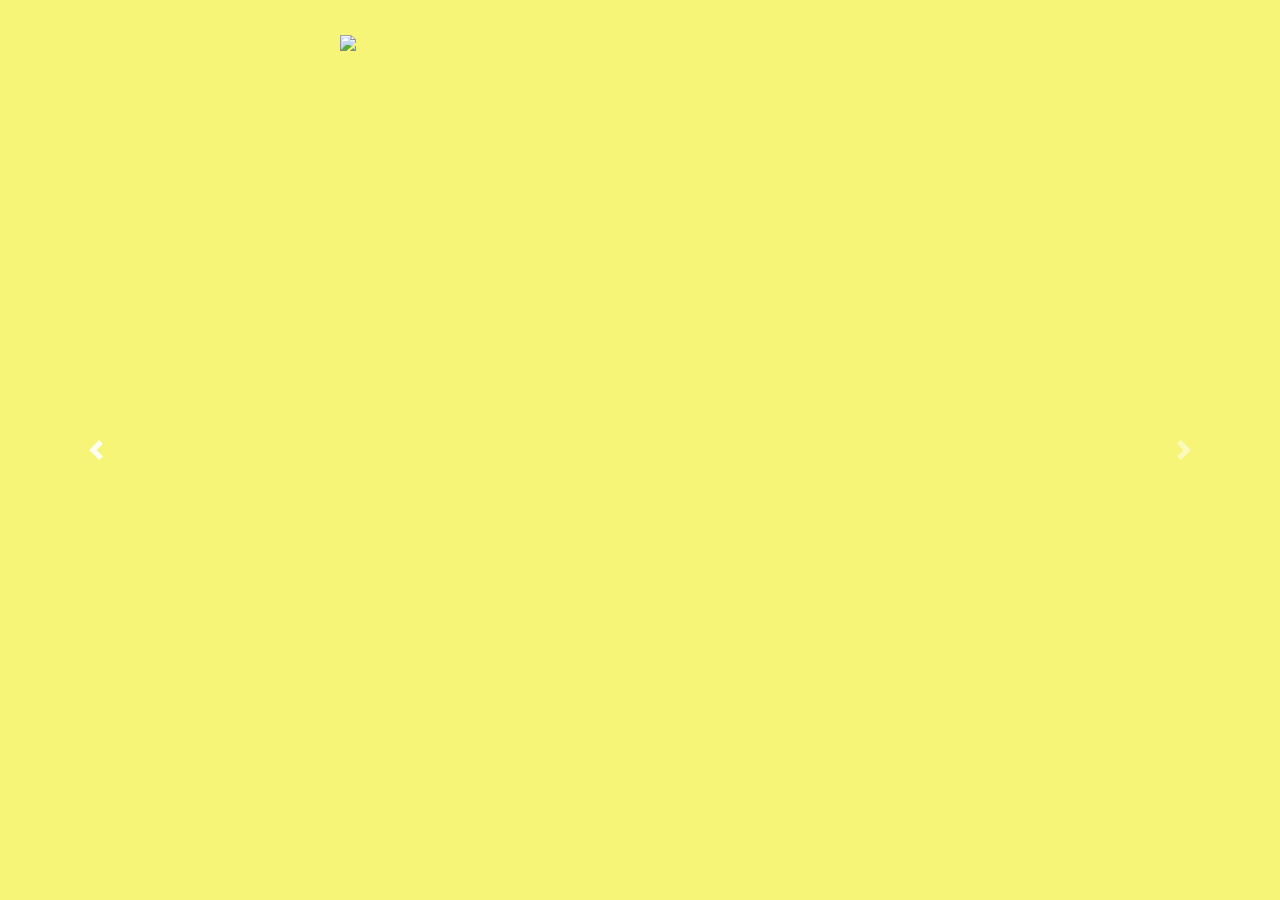
==== eb.html @ 1afbb2d3 "Add files via upload" ====
<!DOCTYPE html>
<html>

<head>
  <meta charset="utf-8">
  <title>eb pz 2,5-15</title>
  <!-- Google Fonts -->
  <link href="https://fonts.googleapis.com/css?family=Montserrat|Ubuntu&display=swap" rel="stylesheet">
  <link href="https://fonts.googleapis.com/css?family=Montserrat:400,900|Ubuntu&display=swap" rel="stylesheet">
  <!-- Bootstrap CSS -->
  <link rel="stylesheet" href="https://stackpath.bootstrapcdn.com/bootstrap/4.4.1/css/bootstrap.min.css" integrity="sha384-Vkoo8x4CGsO3+Hhxv8T/Q5PaXtkKtu6ug5TOeNV6gBiFeWPGFN9MuhOf23Q9Ifjh" crossorigin="anonymous">
  <link rel="stylesheet" href="css/styles.css">
  <!-- Font Awesome -->
  <script src="https://kit.fontawesome.com/27c0325c33.js" crossorigin="anonymous"></script>

  <script src="https://code.jquery.com/jquery-3.2.1.slim.min.js" integrity="sha384-KJ3o2DKtIkvYIK3UENzmM7KCkRr/rE9/Qpg6aAZGJwFDMVNA/GpGFF93hXpG5KkN" crossorigin="anonymous"></script>
  <script src="https://cdnjs.cloudflare.com/ajax/libs/popper.js/1.12.9/umd/popper.min.js" integrity="sha384-ApNbgh9B+Y1QKtv3Rn7W3mgPxhU9K/ScQsAP7hUibX39j7fakFPskvXusvfa0b4Q" crossorigin="anonymous"></script>
  <script src="https://maxcdn.bootstrapcdn.com/bootstrap/4.0.0/js/bootstrap.min.js" integrity="sha384-JZR6Spejh4U02d8jOt6vLEHfe/JQGiRRSQQxSfFWpi1MquVdAyjUar5+76PVCmYl" crossorigin="anonymous"></script>
</head>

<body>
  <div id="carouselExampleControls" class="carousel slide" data-ride="carousel" data-interval="2000000" style="max-width:600px; margin: auto; top: 30px; bottom: 50px">
    <div class="carousel-inner">

      <div class="carousel-item active">
        <img class="images-3d" src="https://i.ibb.co/YjDQyd0/IMG-20200522-175546.jpg" class="d-block w-100" >
      </div>

      <div class="carousel-item">
        <img class="images-3d" src="https://i.ibb.co/zWcRqVK/IMG-20200522-104510.jpg " class="d-block w-100" >
      </div>

      <div class="carousel-item">
        <img class="images-3d" src="https://i.ibb.co/PrPXYSv/IMG-20200522-104430.jpg " class="d-block w-100" >
      </div>

      <div class="carousel-item">
        <img class="images-3d" src="https://i.ibb.co/wd7WVP6/IMG-20200522-104614.jpg " class="d-block w-100" >
      </div>


      <div class="carousel-item">
        <img class="images-3d" src="https://i.ibb.co/sQ4rTFQ/IMG-20200525-104446.jpg " class="d-block w-100" >
      </div>
      <div class="carousel-item">
        <img class="images-3d" src="https://i.ibb.co/Z6c4vcZ/IMG-20200522-104421.jpg " class="d-block w-100" >
      </div>
    </div>
  </div>
  <a class="carousel-control-prev" href="#carouselExampleControls" role="button" data-slide="prev">
    <span class="carousel-control-prev-icon" aria-hidden="true"></span>
    <span class="sr-only">Previous</span>
  </a>
  <a class="carousel-control-next" href="#carouselExampleControls" role="button" data-slide="next">
    <span class="carousel-control-next-icon" aria-hidden="true"></span>
    <span class="sr-only">Next</span>
  </a>
  </div>
</body>
</html>
---- css/styles.css ----
body {
  background-color: #f6f578;
}
hr {

border-style: none;
border-top-style: dotted;
border-color: grey;
border-width: 5px;
  height: 0px;
  width: 10%;
}
h1 {
color: #1b6ca8;

}
h3 {
color: #1b6ca8;

}
img {
  align-items: center;
  margin: auto, 100px;
}
.carousel-control-prev {
border-color: red;
margin: auto;
}
.carousel-inner {
margin: auto;
}
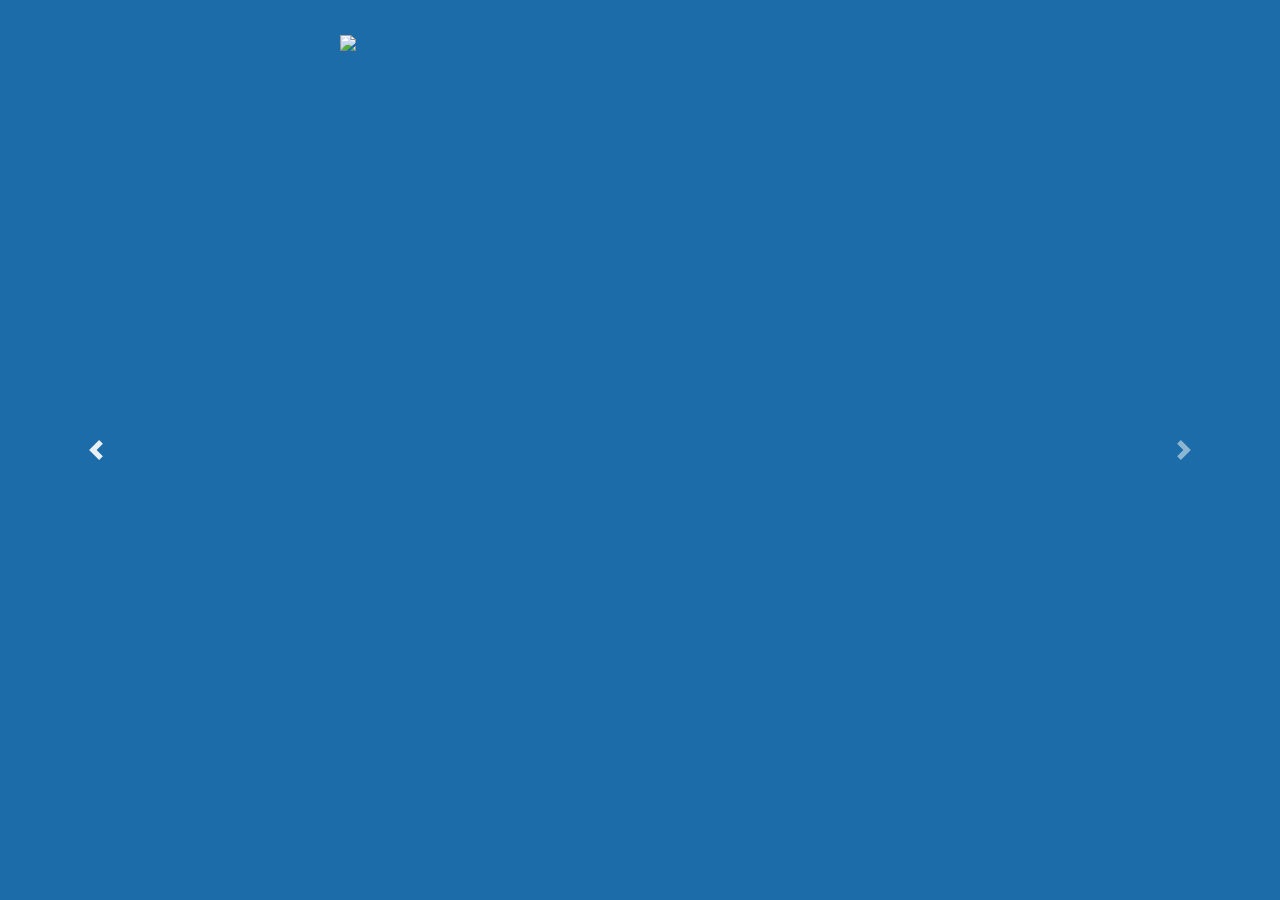
==== commit 5e9c714a: "Update eb.html" ====
--- a/eb.html
+++ b/eb.html
@@ -18,7 +18,7 @@
   <script src="https://maxcdn.bootstrapcdn.com/bootstrap/4.0.0/js/bootstrap.min.js" integrity="sha384-JZR6Spejh4U02d8jOt6vLEHfe/JQGiRRSQQxSfFWpi1MquVdAyjUar5+76PVCmYl" crossorigin="anonymous"></script>
 </head>
 
-<body>
+<body style="background-color: #1b6ca8">
   <div id="carouselExampleControls" class="carousel slide" data-ride="carousel" data-interval="2000000" style="max-width:600px; margin: auto; top: 30px; bottom: 50px">
     <div class="carousel-inner">
 
